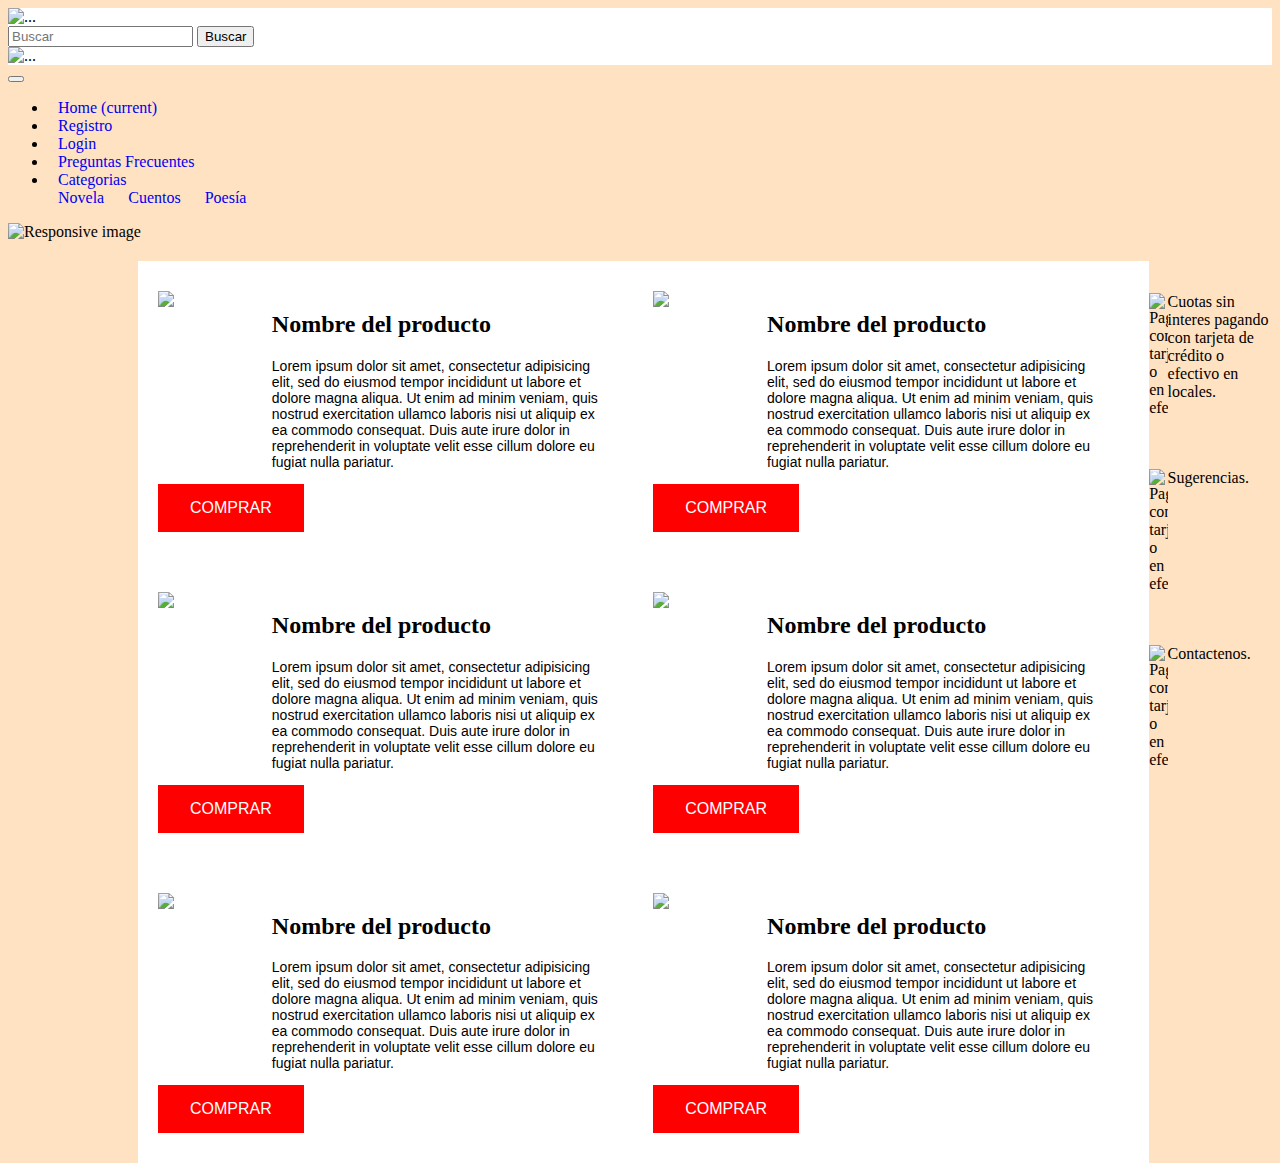
==== TPIntegrador-master/index.html @ da09b4e9 "Modificaciones" ====
<!DOCTYPE html>
<html lang="en" dir="ltr">
  <head>
    <meta charset="utf-8">
    <title>Libros de Coolto</title>
    <link rel="stylesheet" href="https://stackpath.bootstrapcdn.com/bootstrap/4.1.3/css/bootstrap.min.css" integrity="sha384-MCw98/SFnGE8fJT3GXwEOngsV7Zt27NXFoaoApmYm81iuXoPkFOJwJ8ERdknLPMO" crossorigin="anonymous">
    <link rel="stylesheet" href="css/estilos.css">
  </head>
  <body class="row">

      <header class= "row col-lg-12">
        <img src="img/logo.png" alt="..." class="img-thumbnail offset-1 col-lg-1">
        <form class="form-inline offset-3 my-2 my-lg-0">
          <input class="form-control mr-sm-2" type="search" placeholder="Buscar" aria-label="Search">
          <button class="btn btn-outline-success my-2 my-sm-0" type="submit">Buscar</button>
        </form>
      </div>
        <img src="img/Icono carrito de compras.png" alt="..." class="img-thumbnail offset-3 col-lg-1">
      </header>
      <nav class="navbar navbar-expand-lg navbar-light bg-light col-lg-12">
          <button class="navbar-toggler" type="button" data-toggle="collapse" data-target="#navbarSupportedContent" aria-controls="navbarSupportedContent" aria-expanded="false" aria-label="Toggle navigation">
            <span class="navbar-toggler-icon"></span>
          </button>

          <div class="collapse navbar-collapse" id="navbarSupportedContent">
            <ul class="navbar-nav mr-auto">
              <li class="nav-item active">
                <a class="nav-link" href="index.html">Home <span class="sr-only">(current)</span></a>
              </li>
              <li class="nav-item">
                <a class="nav-link" href="registro.html">Registro</a>
              </li>

              <li class="nav-item">
                <a class="nav-link disabled" href="login.html">Login</a>
              </li>

              <li class="nav-item">
                <a class="nav-link disabled" href="preguntasFrecuentes.html">Preguntas Frecuentes</a>
              </li>

              <li class="nav-item dropdown">
                <a class="nav-link dropdown-toggle" href="#" id="navbarDropdown" role="button" data-toggle="dropdown" aria-haspopup="true" aria-expanded="false">
                  Categorias
                </a>
                <div class="dropdown-menu" aria-labelledby="navbarDropdown">
                  <a class="dropdown-item" href="#">Novela</a>
                  <a class="dropdown-item" href="#">Cuentos</a>
                  <a class="dropdown-item" href="#">Poesía</a>

                </div>
              </li>
            </ul>

          </div>
      </nav>

      <div class="container-fluid">
        <img src="img/Banner.png" class="img-fluid" alt="Responsive image">
      </div>



      <main class="fondoBlanco">
				<div class="pruductos">
					<img src="img/01.png">
					<h2>Nombre del producto</h2>
					<p>Lorem ipsum dolor sit amet, consectetur adipisicing elit, sed do eiusmod tempor incididunt ut labore et dolore magna aliqua. Ut enim ad minim veniam, quis nostrud exercitation ullamco laboris nisi ut aliquip ex ea commodo consequat. Duis aute irure dolor in reprehenderit in voluptate velit esse cillum dolore eu fugiat nulla pariatur.</p>
					<button class="button">COMPRAR</button>
				</div>
				<div class="pruductos">
					<img src="img/02.png">
					<h2>Nombre del producto</h2>
					<p>Lorem ipsum dolor sit amet, consectetur adipisicing elit, sed do eiusmod tempor incididunt ut labore et dolore magna aliqua. Ut enim ad minim veniam, quis nostrud exercitation ullamco laboris nisi ut aliquip ex ea commodo consequat. Duis aute irure dolor in reprehenderit in voluptate velit esse cillum dolore eu fugiat nulla pariatur.</p>
					<button class="button">COMPRAR</button>
				</div>
				<div class="pruductos">
					<img src="img/03.png">
					<h2>Nombre del producto</h2>
					<p>Lorem ipsum dolor sit amet, consectetur adipisicing elit, sed do eiusmod tempor incididunt ut labore et dolore magna aliqua. Ut enim ad minim veniam, quis nostrud exercitation ullamco laboris nisi ut aliquip ex ea commodo consequat. Duis aute irure dolor in reprehenderit in voluptate velit esse cillum dolore eu fugiat nulla pariatur.</p>
					<button class="button">COMPRAR</button>
				</div>
				<div class="pruductos">
					<img src="img/04.png">
					<h2>Nombre del producto</h2>
					<p>Lorem ipsum dolor sit amet, consectetur adipisicing elit, sed do eiusmod tempor incididunt ut labore et dolore magna aliqua. Ut enim ad minim veniam, quis nostrud exercitation ullamco laboris nisi ut aliquip ex ea commodo consequat. Duis aute irure dolor in reprehenderit in voluptate velit esse cillum dolore eu fugiat nulla pariatur.</p>
					<button class="button">COMPRAR</button>
				</div>
				<div class="pruductos">
					<img src="img/05.png">
					<h2>Nombre del producto</h2>
					<p>Lorem ipsum dolor sit amet, consectetur adipisicing elit, sed do eiusmod tempor incididunt ut labore et dolore magna aliqua. Ut enim ad minim veniam, quis nostrud exercitation ullamco laboris nisi ut aliquip ex ea commodo consequat. Duis aute irure dolor in reprehenderit in voluptate velit esse cillum dolore eu fugiat nulla pariatur.</p>
					<button class="button">COMPRAR</button>
				</div>
				<div class="pruductos">
					<img src="img/06.png">
					<h2>Nombre del producto</h2>
					<p>Lorem ipsum dolor sit amet, consectetur adipisicing elit, sed do eiusmod tempor incididunt ut labore et dolore magna aliqua. Ut enim ad minim veniam, quis nostrud exercitation ullamco laboris nisi ut aliquip ex ea commodo consequat. Duis aute irure dolor in reprehenderit in voluptate velit esse cillum dolore eu fugiat nulla pariatur.</p>
					<button class="button">COMPRAR</button>
				</div>
			</main>

      <footer class="">
          <section class = "container-fluid site-shopping-info col-lg-4" >
            <div class="container">
              <div class="img-container">
                <img src="img/hand.png" alt="Pagá con tarjeta o en efectivo">
              </div>
              <p>
              <span>Cuotas sin interes pagando con tarjeta de crédito o efectivo en locales.</span>
            </p>
            </div>
          </section>
          <section class = "container-fluid site-shopping-info col-lg-4" >
            <div class="container">
              <div class="img-container">
                <img src="img/edit.png" alt="Pagá con tarjeta o en efectivo">
              </div>
              <p>
              <span>Sugerencias.</span>
            </p>
            </div>
          </section>
          <section class = "container-fluid site-shopping-info col-lg-4" >
            <div class="container">
              <div class="img-container">
                <img src="img/call.png" alt="Pagá con tarjeta o en efectivo">
              </div>
              <p>
              <span>Contactenos.</span>
            </p>
            </div>
          </section>
      </footer>

      <script src="https://code.jquery.com/jquery-3.3.1.slim.min.js" integrity="sha384-q8i/X+965DzO0rT7abK41JStQIAqVgRVzpbzo5smXKp4YfRvH+8abtTE1Pi6jizo" crossorigin="anonymous"></script>
      <script src="https://cdnjs.cloudflare.com/ajax/libs/popper.js/1.14.3/umd/popper.min.js" integrity="sha384-ZMP7rVo3mIykV+2+9J3UJ46jBk0WLaUAdn689aCwoqbBJiSnjAK/l8WvCWPIPm49" crossorigin="anonymous"></script>
      <script src="https://stackpath.bootstrapcdn.com/bootstrap/4.1.3/js/bootstrap.min.js" integrity="sha384-ChfqqxuZUCnJSK3+MXmPNIyE6ZbWh2IMqE241rYiqJxyMiZ6OW/JmZQ5stwEULTy" crossorigin="anonymous"></script>
  </body>
</html>
</body>
---- TPIntegrador-master/css/estilos.css ----
* {
	box-sizing: border-box;
}

body{
background-color: #ffe2c2;

}

header{
	background-color: white;
}

header img {
	width: 5%;
}

a{
	margin: 5px 10px;
	text-decoration: none;
}


main{
  margin-top: 20px;
	width: 80%;
	overflow: hidden;
	margin-left: 130px;
	float: left;
}
main div{
	width: 47%;
	margin:20px 10px;
	padding: 10px;
	float: left;
}
main div img{
  display: inline-block;
  float: left;
}
main div h2{
  margin-left: 25%;
}
main div p {
  margin-left: 25%;
	justify-content: justify;
  font-size: 14px;
	font-family: sans-serif;
	margin-right: 10px;
}

.fondoBlanco{
	background-color: white;
	}


.button {
  background-color: red;
  border: none;
  color: white;
  padding: 15px 32px;
  text-align: center;
  text-decoration: none;
  display: inline-block;
  font-size: 16px;
  cursor: pointer;
}
.button:hover {background-color: #575065}


/*FORMULARIO LOGIN*/
.imgcontainer {
  text-align: center;
  margin: 24px 0 12px 0;
}

img.avatar {
  width: 10%;
  border-radius: 50%;
	background-color: white;

}
.formcontainer {
  padding: 16px;
	margin: 15px 25%;

}
div input{
	width: 100%;
	padding: 12px 20px;
	margin: 8px 0;
	display: inline-block;
	border: 1px solid #ccc;
	box-sizing: border-box;
}
.formbutton{
 background-color: red;
 color: white;
 padding: 14px 20px;
 margin: 8px 0;
 border: none;
 cursor: pointer;
 width: 100%;
}

//FOOTTER//

section .container {
 margin: 0 auto;
 padding: 30px 0;

}

section div p span {
	text-align: center;
}

.site-shopping-info {
background-color: #ffe2c2;
margin-top: 36px;
align-items: center;
overflow: hidden;
}


div .img-container img {
	width: 15%;
	align-items: center;
	background-color: #ffe2c2;
	float: left;
}
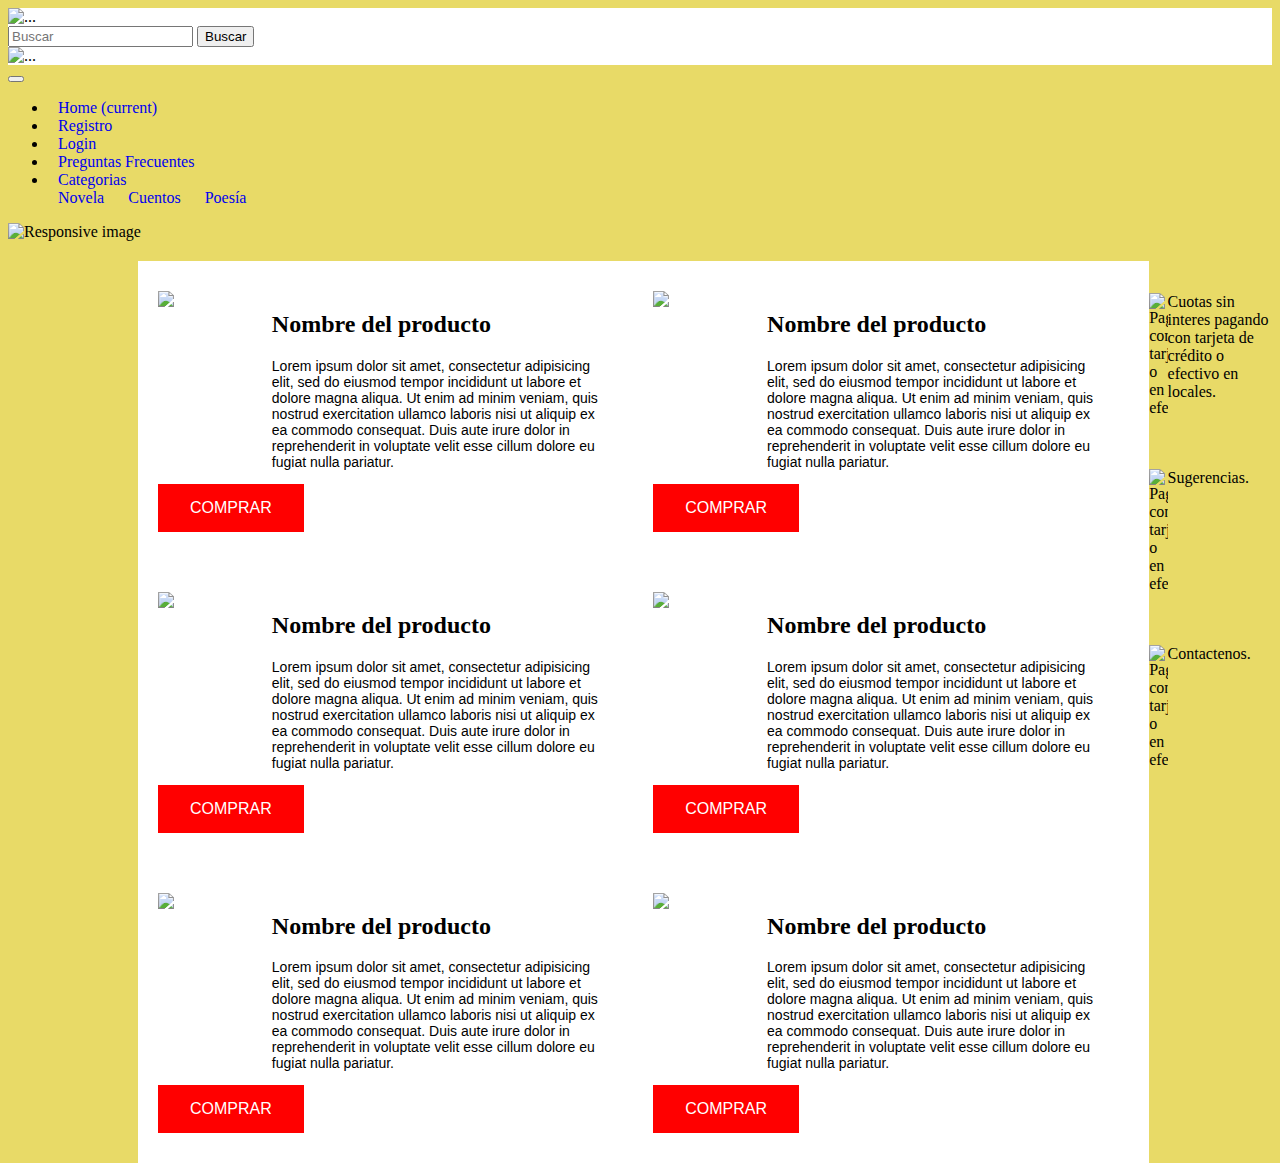
==== commit 3cce6e43: "Hola" ====
--- a/TPIntegrador-master/index.html
+++ b/TPIntegrador-master/index.html
@@ -17,6 +17,8 @@
       </div>
         <img src="img/Icono carrito de compras.png" alt="..." class="img-thumbnail offset-3 col-lg-1">
       </header>
+
+
       <nav class="navbar navbar-expand-lg navbar-light bg-light col-lg-12">
           <button class="navbar-toggler" type="button" data-toggle="collapse" data-target="#navbarSupportedContent" aria-controls="navbarSupportedContent" aria-expanded="false" aria-label="Toggle navigation">
             <span class="navbar-toggler-icon"></span>
@@ -100,10 +102,10 @@
 				</div>
 			</main>
 
-      <footer class="">
+      <footer class="row">
           <section class = "container-fluid site-shopping-info col-lg-4" >
             <div class="container">
-              <div class="img-container">
+              <div class="img-container col-lg-12 ">
                 <img src="img/hand.png" alt="Pagá con tarjeta o en efectivo">
               </div>
               <p>
@@ -113,7 +115,7 @@
           </section>
           <section class = "container-fluid site-shopping-info col-lg-4" >
             <div class="container">
-              <div class="img-container">
+              <div class="img-container col-lg-12">
                 <img src="img/edit.png" alt="Pagá con tarjeta o en efectivo">
               </div>
               <p>
@@ -123,10 +125,10 @@
           </section>
           <section class = "container-fluid site-shopping-info col-lg-4" >
             <div class="container">
-              <div class="img-container">
+              <div class="img-container col-lg-12">
                 <img src="img/call.png" alt="Pagá con tarjeta o en efectivo">
               </div>
-              <p>
+              <p class="col-lg-12">
               <span>Contactenos.</span>
             </p>
             </div>
--- a/TPIntegrador-master/css/estilos.css
+++ b/TPIntegrador-master/css/estilos.css
@@ -3,7 +3,7 @@
 }
 
 body{
-background-color: #ffe2c2;
+background-color: #e8da67;
 
 }
 
@@ -11,8 +11,13 @@
 	background-color: white;
 }
 
-header img {
+header img .img-thumbnail{
 	width: 5%;
+	border: 0px;
+}
+
+header form button .btn {
+	border-color: black;
 }
 
 a{
@@ -116,7 +121,7 @@
 }
 
 .site-shopping-info {
-background-color: #ffe2c2;
+background-color: #e8da67;
 margin-top: 36px;
 align-items: center;
 overflow: hidden;
@@ -126,6 +131,6 @@
 div .img-container img {
 	width: 15%;
 	align-items: center;
-	background-color: #ffe2c2;
+	background-color: #e8da67;
 	float: left;
 }
